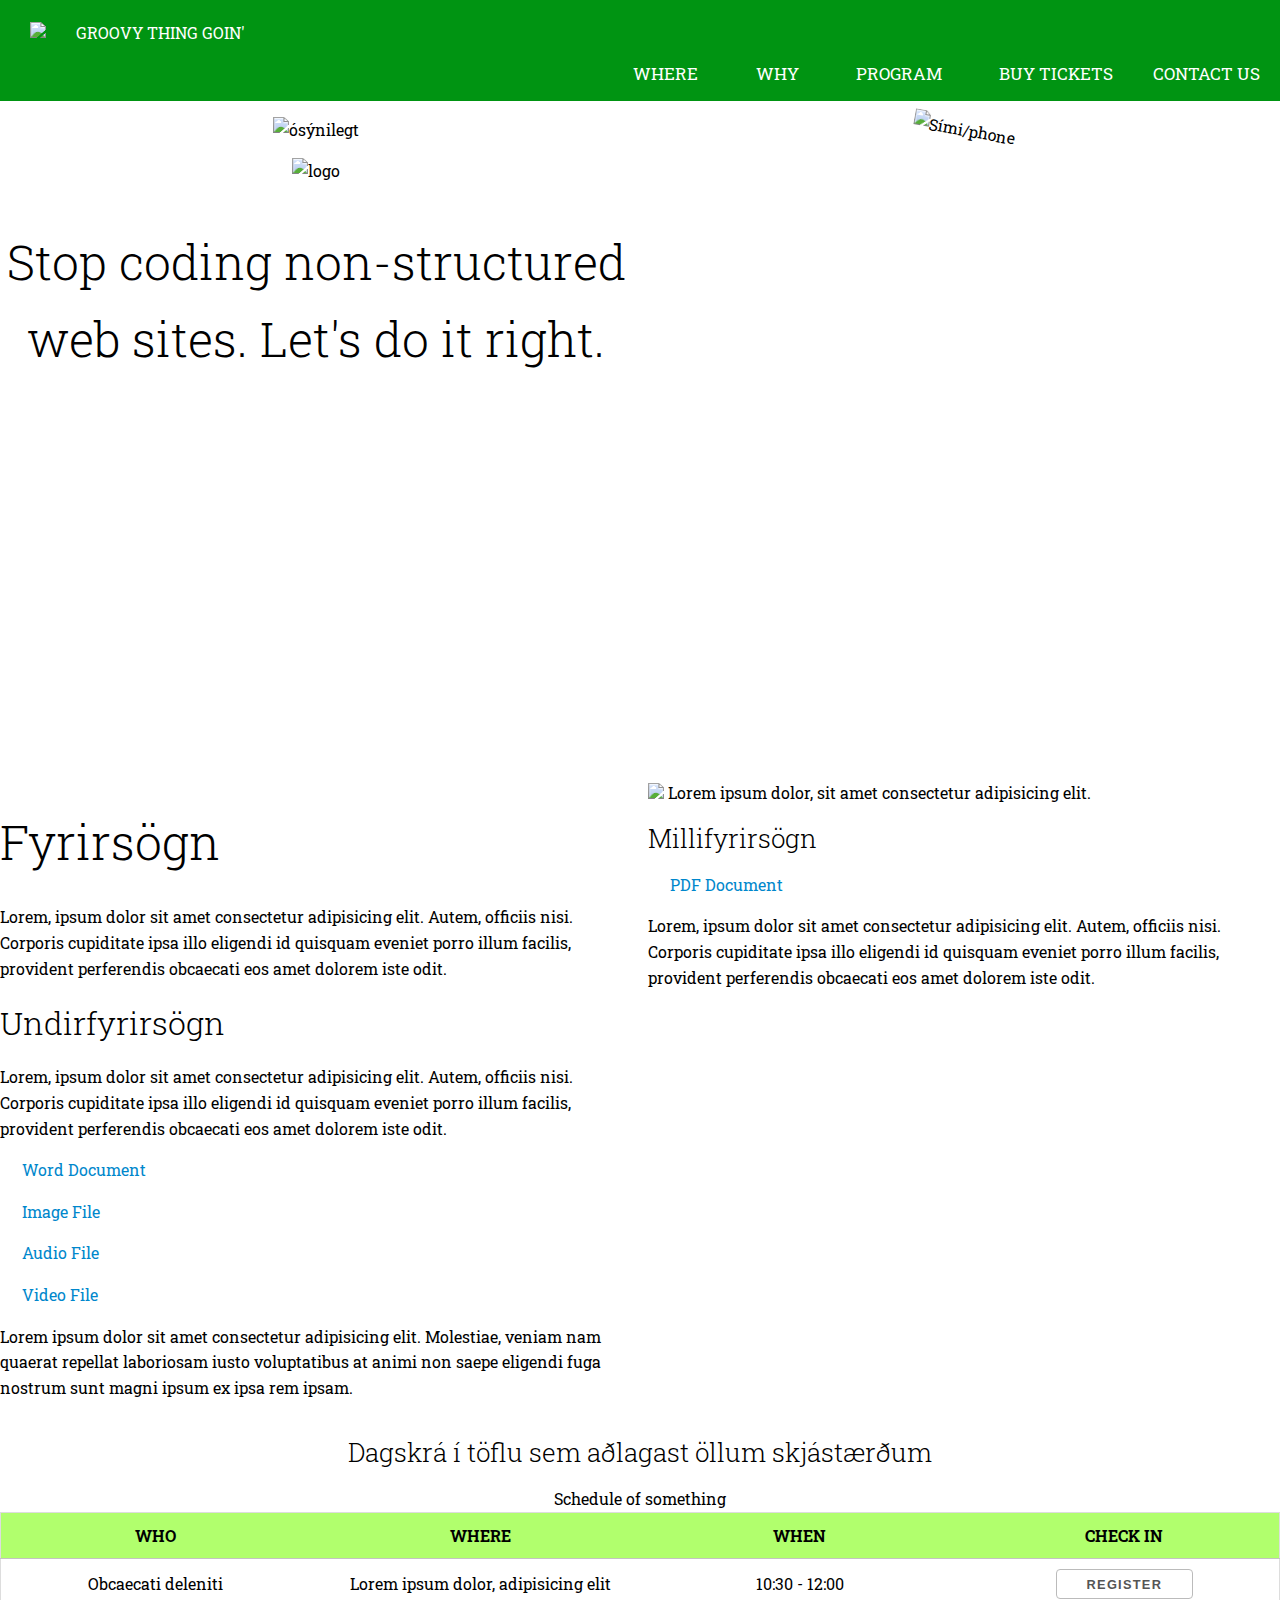
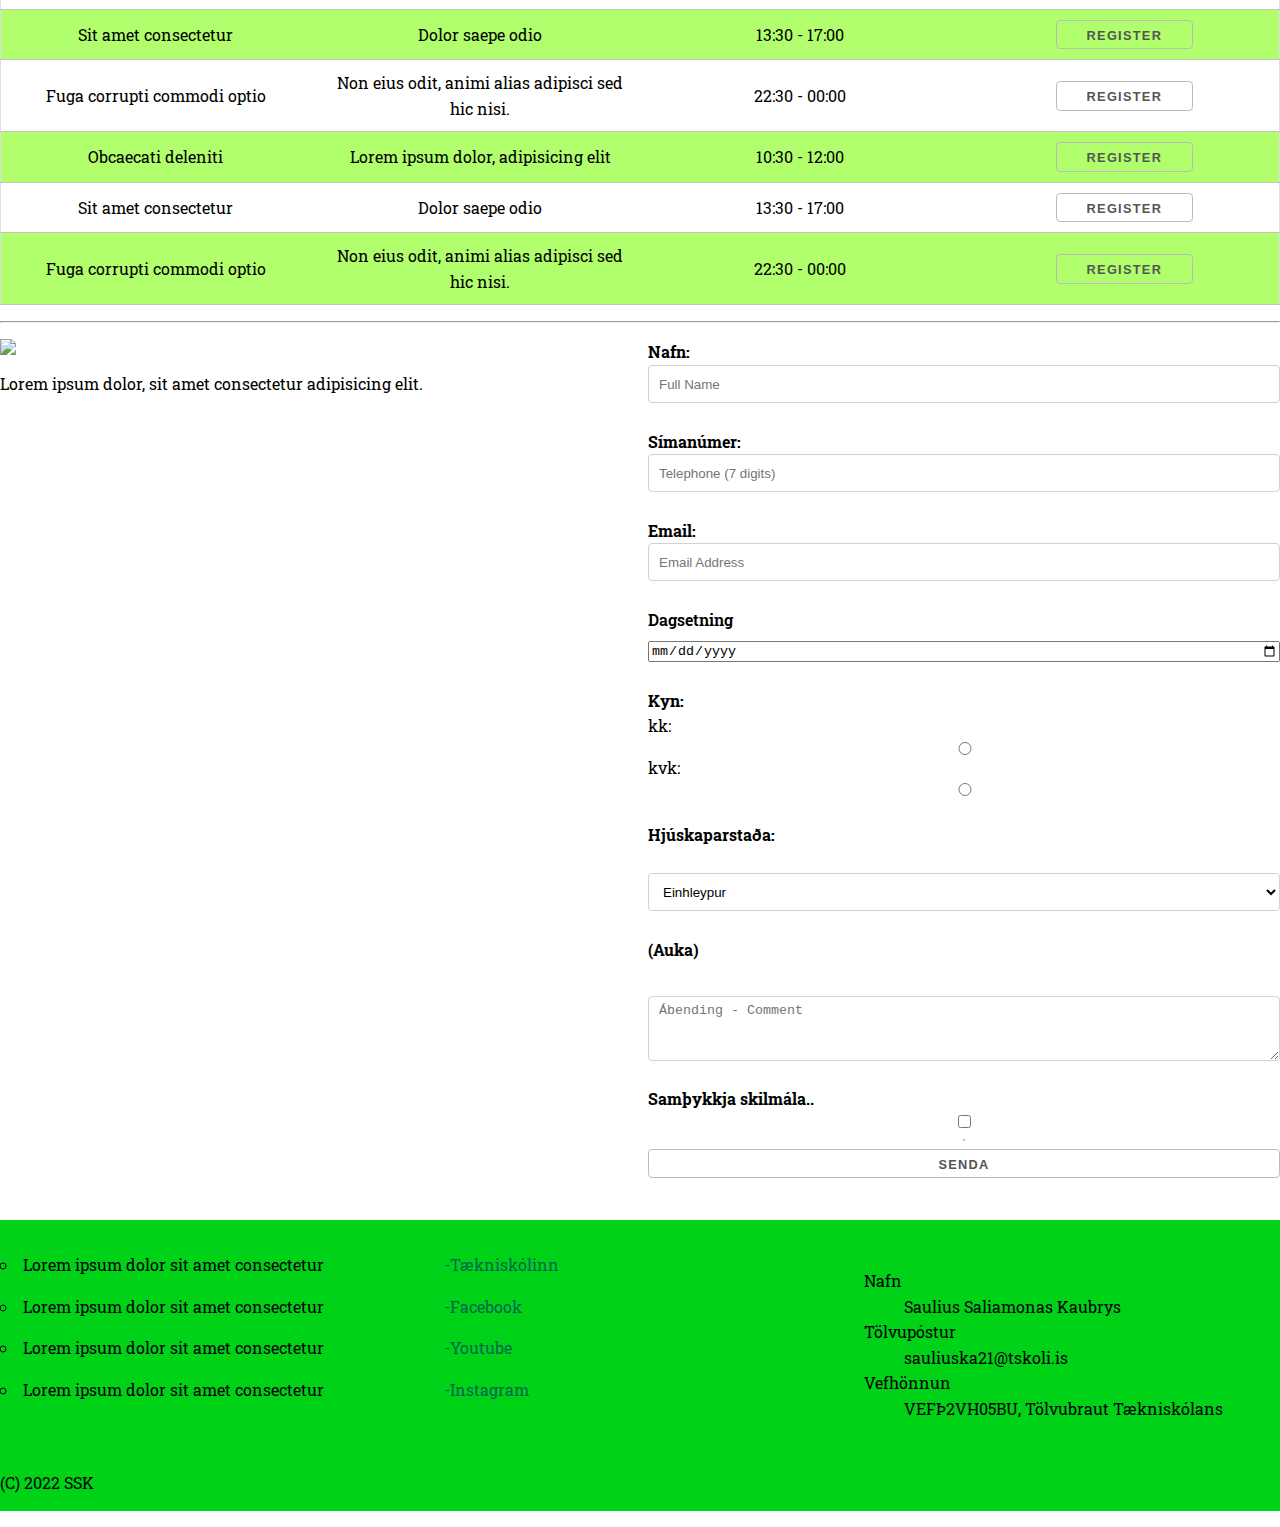
==== verk4/index.html @ db0e4b3b "Add files via upload" ====
<!--Verkefni_1-->
<!DOCTYPE html>
<html lang="is">
<head>
    <meta charset="UTF-8">
    <meta http-equiv="X-UA-Compatible" content="IE=edge">
    <meta name="viewport" content="width=device-width, initial-scale=1.0">
    <meta name="description" content="CSS grind">
    <meta name="author" content="GJG">
    <title>Verkefni 4</title>
    <link rel="preconnect" href="https://fonts.gstatic.com">
    <link href="https://fonts.googleapis.com/css2?family=Roboto+Slab:wght@100;200;300;400;500;600;700;800;900&display=swap" rel="stylesheet">
    <link rel="stylesheet" href="CSS/Base.css">
    <link rel="stylesheet" href="CSS/Grid.css">
    <link rel="stylesheet" href="CSS/Styles.css">
    <link rel="stylesheet" href="CSS/Icons.css">
    <link rel="stylesheet" href="CSS/Attributes.css">
    <link rel="stylesheet" href="copycss.css">

    

    <!-- stílsíður sem við eigum eftir að bæta við-->
    <!--link rel="stylesheet" href="css/iconfont.css"-->
    <!--link rel="stylesheet" href="css/topmenu.css"-->
    <!--link rel="stylesheet" href="css/custom.css"-->
    <!--Allar stílsíðurnar eru síðan þjappaðar í eina stílsíðu -->
    <!--link rel="stylesheet" href="css/styles.css"-->
    
    <link rel="icon" type="image/svg" href="images/rwd-icon.svg">
</head>
<body id="top">
  <nav class="fellilisti">
    <div id="logo"><img src="image/rwd-icon.svg"></div>
    <div class="groovy">GROOVY THING GOIN'</div>
    <label for="drop" class="toggle">&#9776;</label>
    <input type="checkbox" id="drop"/>
    <ul class="menu">
      <li><a href=""><span class="icon-home"></span> WHERE</a></li>
      <li><a href="https://www.youtube.com/"><span class="icon-happy"></span> WHY</a></li>
      <li><a href="https://www.facebook.com/"><span class="icon-display"></span> PROGRAM</a></li>
      <li><a href="https://www.w3schools.com/default.asp"><span class="icon-file-text"></span> BUY TICKETS</a></li>
      <li><a href="https://www.goodreads.com/quotes/tag/inspiration"><span class="icon-profile"></span> CONTACT US</a></li>  
      <!--<li><a href="https://theuselessweb.com/"><span class="icon-happy"></span> Skemmtileg síða</a></li> 
      <li><a href="https://ja.is/"><span class="icon-address-book"></span> Contacts</a></li>
      <li><a href="https://www.youtube.com/watch?v=dQw4w9WgXcQ"><span class="icon-youtube"></span> About me</a></li> -->
    </ul>
    </nav>
  <header class="container" id="top">
    <section class="col-2">
        <div class="centre col-1">
            <picture><img src="image/rwd-icon.svg" alt="ósýnilegt"></picture>
            <picture><img src="image/rwd-logo.svg" alt="logo"></picture>
            <h1>Stop coding non-structured web sites. Let's do it right.</h1>
            <!--<a class="button button-primary" href="http://vefhonnun.github.io">Do it yourself</a>-->
        </div>
        <div class="centre">
            <picture><img class="simi" src="image/mobile.png" alt="Sími/phone"></picture>
        </div>
    </section>
  </header>
  <main>
    <section style="background-image: url('image/values-bg.jpg');">
      <div class="container col-3 centre numbers">
        <div>
          <h1 class="circle container" >67%</h1>
          <h3>Purchase Increase</h3>
          <p>Percentage of users more likely to purchase<br> on mobile friendly site.</p>
        </div>
        <div>
          <h1 class="circle container">90%</h1>
          <h3>Multi-device Users</h3>
          <p>Most of the world accesses the internet<br> on multiple devices.</p>
        </div>
        <div>
          <h1 class="circle container">66%</h1>
          <h3>Sad Users</h3>
          <p>Percentage of users that are frustrated<br> with page load times.</p>
        </div>
    </div>
    </section>
    <section class="container fela">
        <a class="button button-primary" href="http://gridbyexample.com">View Grid by example</a>
    </section>
    <section class="container col-2" id="letur">
      <div class=" ">
        <article>
          <h1>Fyrirsögn</h1>
          <p>Lorem, ipsum dolor sit amet consectetur adipisicing elit. Autem, officiis nisi. Corporis cupiditate ipsa illo eligendi id quisquam eveniet porro illum facilis, provident perferendis obcaecati eos amet dolorem iste odit.</p>
          <h2>Undirfyrirsögn</h2>
          <p>Lorem, ipsum dolor sit amet consectetur adipisicing elit. Autem, officiis nisi. Corporis cupiditate ipsa illo eligendi id quisquam eveniet porro illum facilis, provident perferendis obcaecati eos amet dolorem iste odit.</p>
        </article>
        <article class="fela">
          <h3>Millifyrirsögn</h3>
          <p>Lorem, ipsum dolor sit amet consectetur adipisicing elit. Autem, officiis nisi. Corporis cupiditate ipsa illo eligendi id quisquam eveniet porro illum facilis, provident perferendis obcaecati eos amet dolorem iste odit.</p>  
          <h4>Áherslutexti</h4>
          <p>Lorem, ipsum dolor sit amet consectetur adipisicing elit. Autem, officiis nisi. Corporis cupiditate ipsa illo eligendi id quisquam eveniet porro illum facilis, provident perferendis obcaecati eos amet dolorem iste odit.</p>
          <h5>Undirmálstexti. Lorem ipsum dolor sit amet consectetur adipisicing elit. Facilis est, reprehenderit labore rerum ratione aliquid illum! Officia nisi esse dolor quis sed porro, amet doloribus, qui odio quas voluptatibus blanditiis.</h5>
          <h6>Neðamálstexti. Lorem ipsum dolor sit amet, consectetur adipisicing elit. Nihil eveniet minima porro numquam eligendi totam nulla voluptate odit facere aut quo iste veniam, impedit non quisquam cupiditate, earum architecto quas!</h6>  
        </article>
        <div class="attributes">
            <ul>
              <li><a href="attributes/loremipsum.doc">Word Document</a></li>
              <li><a href="attributes/bugatti.jpg">Image File</a></li>
              <li><a href="attributes/fart-with-reverb.mp3">Audio File</a></li>
              <li><a href="attributes/skyfalling.mp4">Video File</a></li>
            </ul>
        </div>
        <article>
            <p>Lorem ipsum dolor sit amet consectetur adipisicing elit. Molestiae, veniam nam quaerat repellat laboriosam iusto voluptatibus at animi non saepe eligendi fuga nostrum sunt magni ipsum ex ipsa rem ipsam.</p>
        </article>
      </div>
      <div class=" ">
        <figure>
          <img src="image/placeholder2.png">
          <caption>Lorem ipsum dolor, sit amet consectetur adipisicing elit.</caption>
        </figure>
        <article>
          <h3>Millifyrirsögn</h3>
          <div class="attributes">
            <ul class="">
                <li><a href="attributes/WikiLeaks.pdf">PDF Document</a></li>
                <li><p> Lorem, ipsum dolor sit amet consectetur adipisicing elit. Autem, officiis nisi. Corporis cupiditate ipsa illo eligendi id quisquam eveniet porro illum facilis, provident perferendis obcaecati eos amet dolorem iste odit.</p>  </li>
            </ul>
          </div>
        </article>
        <article class="fela">
          <h4>Áherslutexti</h4>
          <p>Lorem, ipsum dolor sit amet consectetur adipisicing elit. Autem, officiis nisi. Corporis cupiditate ipsa illo eligendi id quisquam eveniet porro illum facilis, provident perferendis obcaecati eos amet dolorem iste odit.</p>
        </article>
        <article class="fela">
          <h5>Undirmálstexti. Lorem ipsum dolor sit amet consectetur adipisicing elit. Facilis est, reprehenderit labore rerum ratione aliquid illum! Officia nisi esse dolor quis sed porro, amet doloribus, qui odio quas voluptatibus blanditiis.</h5>
        <h6>Neðamálstexti. Lorem ipsum dolor sit amet, consectetur adipisicing elit. Nihil eveniet minima porro numquam eligendi totam nulla voluptate odit facere aut quo iste veniam, impedit non quisquam cupiditate, earum architecto quas!</h6>
        </article>
      </div>
    </section>
    <section class=" container">
      <h3 class="centre">Dagskrá í töflu sem aðlagast öllum skjástærðum</h3>
      <div class=" ">
        <table class="tafla">
          <caption>Schedule of something</caption>
          <thead>
            <tr> 
              <th scope="col">WHO</th>
              <th scope="col">WHERE</th>
              <th scope="col">WHEN</th>
              <th scope="col">CHECK IN</th>
            </tr>
          </thead>
          <tbody>
            <tr>
              <td data-label="WHO">Obcaecati deleniti</td>
              <td data-label="WHERE">Lorem ipsum dolor, adipisicing elit</td>
              <td data-label="WHEN">10:30 - 12:00</td>
              <td data-label="CHECK IN"><button>Register</button></td>
            </tr>
            <tr>
              <td data-label="WHO">Sit amet consectetur</td>
              <td data-label="WHERE">Dolor saepe odio</td>
              <td data-label="WHEN">13:30 - 17:00</td>
              <td data-label="CHECK IN"><button>Register</button></td>
            </tr>
            <tr>
              <td data-label="WHO">Fuga corrupti commodi optio</td>
              <td data-label="WHERE">Non eius odit, animi alias adipisci sed hic nisi.</td>
              <td data-label="WHEN">22:30 - 00:00</td>
              <td data-label="CHECK IN"><button>Register</button></td>
            </tr>
            <tr>
              <td data-label="WHO">Obcaecati deleniti</td>
              <td data-label="WHERE">Lorem ipsum dolor, adipisicing elit</td>
              <td data-label="WHEN">10:30 - 12:00</td>
              <td data-label="CHECK IN"><button>Register</button></td>
            </tr>
            <tr>
              <td data-label="WHO">Sit amet consectetur</td>
              <td data-label="WHERE">Dolor saepe odio</td>
              <td data-label="WHEN">13:30 - 17:00</td>
              <td data-label="CHECK IN"><button>Register</button></td>
            </tr>
            <tr>
              <td data-label="WHO">Fuga corrupti commodi optio</td>
              <td data-label="WHERE">Non eius odit, animi alias adipisci sed hic nisi.</td>
              <td data-label="WHEN">22:30 - 00:00</td>
              <td data-label="CHECK IN"><button>Register</button></td>
            </tr>
          </tbody>
        </table>
      </div>
    </section>
  </main>
  <hr>
  <section class="container col-2">
    <div class="">
        <figure class="col-1 ">
        <img src="image/placeholder2.png">
        <caption>Lorem ipsum dolor, sit amet consectetur adipisicing elit.</caption>
        </figure>
    </div>
    <form>
        <Strong>Nafn:</Strong> 
        <input type="text" name="nafn" placeholder="Full Name" pattern="[a-zA-Z]*" title="Sláðu inn bara bókstafi" required > <br>
        <strong>Símanúmer:</strong>
        <input type="number" name="gsm" placeholder="Telephone (7 digits)" max="7" title="Sláðu inn 7 stafa símanúmer" required="required" > <br>
        <strong>Email:</strong>
        <input type="email" name="email" placeholder="Email Address" pattern="" required><br>
        <label for="date">Dagsetning</label>
        <input type="date">
        <br>
        <strong>Kyn:</strong>
        kk:<input type="radio" name="Kyn" value="kk">
        kvk:<input type="radio" name="Kyn" value="kvk">
        <br>
        <strong>Hjúskaparstaða:</strong> <br>
        <select name="Hjúskaparstaða">
        <option value="einhleypur">Einhleypur</option>
        <option value="sambýlismaður">Sambýlismaður</option>
        <option value="Trúlofuð/lofaður">Trúlofuð/lofaður</option>
        <option value="Giftur/Gift">Giftur/Gift</option>
        <option value="Aðskilin">Aðskilin</option>
        <option value="Skilnaður/slit">Skilnaður/slit</option>
        <option value="Annað hjónaband">Annað hjónaband</option>
        </select>
        <br>
        <strong>(Auka)</strong>
        <label for="comment"></label><br>
        <textarea name="comment" size="50" placeholder="Ábending - Comment"></textarea><br>
        <strong>Samþykkja skilmála..</strong><input type="checkbox" name="hobby" value="Samþykki" required>
        <hr>
        <input type="submit" value="SENDA"> <br>
    </form> 	
  </section>
  <div class="container centre fela">
    <img src="image/rwd-logo.svg" width="100">
    <p><a href=#top class="button">Efst á síðu</a></p>
  </div>
  <section class="bottom ">
  <footer class="container col-3">
    <div>
        <ul>
          <li>Lorem ipsum dolor sit amet consectetur</li>
          <li>Lorem ipsum dolor sit amet consectetur</li>
          <li>Lorem ipsum dolor sit amet consectetur</li>
          <li>Lorem ipsum dolor sit amet consectetur</li>
        </ul>
    </div>
    <div class="">
      <ul class="socialbuttons">
        <li><a href="https://tskoli.is/" target="_blank"><span class="icon-chrome" ></span>-Tækniskólinn</a></li>
        <li><a href="https://www.facebook.com/tskoli.is" target="_blank"><span class="icon-facebook2"></span>-Facebook</a></li>
        <li><a href="https://www.youtube.com/channel/UCLrx6x7q4FEoIRAcQZ6UpFA/videos" target="_blank"><span class="icon-youtube"></span>-Youtube</a></li>
        <li><a href="https://www.instagram.com/tskoli.is/" target="_blank"><span class="icon-instagram"></span>-Instagram</a></li>
      </ul>
    </div>
    <div class="fela">
        <div class="socialbuttons col-5 fela">
           <a href="https://www.youtube.com/channel/UCLrx6x7q4FEoIRAcQZ6UpFA/videos" target="_blank"><span class="icon-youtube"></span></a>
           <a href="https://goo.gl/maps/noMQYNShoGcZPyn29" target="_blank"><span class="icon-compass"></span></a>
           <a href="https://www.facebook.com/tskoli.is" target="_blank"><span class="icon-facebook2"></span></a>
           <a href="https://www.instagram.com/tskoli.is/" target="_blank"><span class="icon-instagram"></span></a>
           <a href="https://tskoli.is/" target="_blank"><span class="icon-chrome" ></span></a>
        </div>
    </div>
    <div>
      <dl>
        <dt>Nafn</dt>
          <dd>Saulius Saliamonas Kaubrys</dd>
        <dt>Tölvupóstur</dt>
          <dd>sauliuska21@tskoli.is</dd>
        <dt>Vefhönnun</dt>
          <dd>VEFÞ2VH05BU, Tölvubraut Tækniskólans</dd>
      </dl>
    </div>
    <div class="">
      <dl>
        (C) 2022 SSK
      </dl>
    </div>
  </footer>
</section>
</body>
</html>
---- verk4/copycss.css ----
html{scroll-behavior:smooth}
body{margin:0;font-size:1em;line-height:1.6;font-weight:400;font-family:'Roboto Slab',serif;color:#222}
h1,h2,h3{font-weight:300;margin:.5em 0}
h4,h5,h6{font-weight:700}
h1{font-size:2em;line-height:1.6}
h2{font-size:1.6em;line-height:1.6}
h3{font-size:1.3em;line-height:1.6}
.centre{text-align:center}
.right{text-align:right}
.justify{text-align:justify}
a{color:#06664e}
a:hover,a:visited{color:#0fa0ce}
.button,button,input[type=button],input[type=reset],input[type=submit]{display:inline-block;height:2.3em;padding:2px 30px;color:#555;text-align:center;font-size:.8em;font-weight:600;line-height:2em;letter-spacing:.1em;text-transform:uppercase;text-decoration:none;white-space:nowrap;background-color:transparent;border-radius:4px;border:1px solid #bbb;cursor:pointer;box-sizing:border-box}
.button:focus,.button:hover,button:focus,button:hover,input[type=button]:focus,input[type=button]:hover,input[type=reset]:focus,input[type=reset]:hover,input[type=submit]:focus,input[type=submit]:hover{color:#333;border-color:#888;outline:0}
.button.button-primary,button.button-primary,input[type=button].button-primary,input[type=reset].button-primary,input[type=submit].button-primary{color:#fff;background-color:#06664e;border-color:#06664e}
.button.button-primary:focus,.button.button-primary:hover,button.button-primary:focus,button.button-primary:hover,input[type=button].button-primary:focus,input[type=button].button-primary:hover,input[type=reset].button-primary:focus,input[type=reset].button-primary:hover,input[type=submit].button-primary:focus,input[type=submit].button-primary:hover{color:#fff;background-color:#1eaedb;border-color:#1eaedb}
input[type=email],input[type=number],input[type=password],input[type=search],input[type=tel],input[type=text],input[type=url],select,textarea{height:38px;padding:6px 10px;background-color:#fff;border:1px solid #d1d1d1;border-radius:4px;box-shadow:none;box-sizing:border-box}
input[type=email],input[type=number],input[type=password],input[type=search],input[type=tel],input[type=text],input[type=url],textarea{-webkit-appearance:none;-moz-appearance:none;appearance:none}
textarea{min-height:65px;padding-top:6px;padding-bottom:6px}
input[type=email]:focus,input[type=number]:focus,input[type=password]:focus,input[type=search]:focus,input[type=tel]:focus,input[type=text]:focus,input[type=url]:focus,select:focus,textarea:focus{border:1px solid #007ca1;outline:0}
label,legend{display:block;margin-bottom:.5em;font-weight:600}
fieldset{padding:0;border-width:0}
input[type=checkbox],input[type=radio]{display:inline}
label>.label-body{display:inline-block;margin-left:.5em;font-weight:400}
ul{list-style:circle inside}
ol{list-style:decimal inside}
ol,ul{padding-left:0;margin-top:0}
ol ol,ol ul,ul ol,ul ul{margin:1em 0 1em 3em}
li{margin-bottom:1em}
code{padding:.2em .5em;margin:0 .2em;font-size:90%;white-space:nowrap;background:#f1f1f1;border:1px solid #e1e1e1;border-radius:4px}
pre>code{display:block;padding:1em 1em;white-space:pre}
table{border-collapse:collapse}
td,th{padding:12px 15px;text-align:left;border-bottom:1px solid #c4c3c3}
td:first-child,th:first-child{padding-left:0}
td:last-child,th:last-child{padding-right:0}
img{max-width:100%;height:auto}
figure{margin:0}
@media screen and (min-width:48em){
h1{font-size:3em;line-height:1.6;margin:.5em 0}
h2{font-size:2em;line-height:1.6;margin-bottom:.5em}
h3{font-size:1.6em;line-height:1.6}
}
.col-1,.col-2,.col-3,.col-4,.col-5,.col-6{display:grid;grid-template-columns:1fr;row-gap:1em}
.container{padding:1em}
.rammi{margin:1em 0}
.rammi div{border:1px dotted;text-align:center}
@media screen and (min-width:37.5em){
.col-2,.col-4{display:grid;grid-template-columns:1fr 1fr;grid-gap:1em}
.col-3,.col-5,.col-6{grid-template-columns:1fr 1fr 1fr;grid-gap:1em}
}
@media screen and (min-width:48em){
.col-4{grid-template-columns:repeat(4,1fr)}
.col-5{grid-template-columns:repeat(5,1fr)}
.col-6{grid-template-columns:repeat(6,1fr)}
}
@media screen and (min-width:60em){
.container{max-width:60em;margin:1em auto;padding:0}
}
@media (min-width:80em){
.container{max-width:80em}
}
.col-1f,.col-2f,.col-3f,.col-4f,.col-5f,.col-6f{display:grid;row-gap:1em}
.col-1f{grid-template-columns:1fr}
.col-2f{grid-template-columns:repeat(2,1fr)}
.col-3f{grid-template-columns:repeat(3,1fr)}
.col-4f{grid-template-columns:repeat(4,1fr)}
.col-5f{grid-template-columns:repeat(5,1fr)}
.col-6f{grid-template-columns:repeat(6,1fr)}
@media screen and (min-width:48em){
.col-2f,.col-3f,.col-4f,.col-5f,.col-6f{grid-gap:1em}
}
:root{--body:color:white;--active:color:black;--hover:color:black;--fela:none}
.fela{display:none}
.bottom{padding-top:1em;background-color:#00d218}
.numbers{color:#fff}
.circle{width:120px;line-height:120px;border-radius:50%;text-align:center;border:3px solid #fff}
.simi{transform:rotate(10deg)}
.groovy{color:#fff;display:block;text-align:left;padding-top:20px;padding-left:15px}
.socialbuttons{list-style:none;margin:0;padding:0}
.socialbuttons a{text-decoration:none}
.socialbuttons .icon-youtube{color:red}
.socialbuttons .icon-compass{color:#000}
.socialbuttons .icon-facebook2{color:#00f}
.socialbuttons .icon-instagram{color:#ff4500}
.socialbuttons .icon-chrome{color:#000}
body{color:var(--body)}
.fellilisti li a{color:#fff}
.fellilisti label{display:var(--fela)}
#drop{display:var(--fela)}
#mainlogo{padding-top:5em;padding-bottom:0}
form{display:flex;flex-direction:column}
table{border:1px solid #fff;border-collapse:collapse;margin:0;padding:0;table-layout:fixed;width:100%}
table tr{border:1px solid #ddd;padding:.35em}
table td,table th{padding:.625em;text-align:center}
table tr:nth-child(even){background-color:#b1ff6d}
table thead{background-color:#b1ff6d}
@media screen and (max-width:600px){
table thead{border:var(--fela);clip:rect(0 0 0 0);height:1px;margin:-1px;overflow:hidden;padding:0;position:absolute;width:1px}
table tr{border-bottom:3px solid #ddd;display:block}
table td{border-bottom:1px solid #ddd;display:block;text-align:right}
table td::before{content:attr(data-label);float:left}
}
nav{margin:0;padding:0;background-color:#009412}
#logo{display:block;padding:0 30px;float:left;font-size:20px;line-height:60px}
nav:after{content:"";display:table;clear:both}
nav ul{float:right;padding:0;margin:0;list-style:var(--fela);position:relative}
nav ul li{float:left;margin:0}
nav a{display:block;padding:14px 20px;color:#fff;font-size:17px;text-decoration:var(--fela)}
nav a:hover{background-color:var(--hover)}
li>a:after{content:' +'}
li>a:only-child:after{content:''}
@media all and (max-width :768px){
#logo{display:block;padding:0;padding-top:6px;width:100%;text-align:center;float:var(--fela)}
nav{margin:0}
.fellilisti label{display:block}
.menu,.toggle+a{display:var(--fela)}
.toggle{display:block;background-color:#254441;padding:14px 20px;color:#fff;font-size:17px;text-decoration:var(--fela);border:var(--fela)}
.toggle:active{background-color:#000}
[id^=drop]:checked+ul{display:block}
nav ul li{display:block;width:100%}
nav a:hover{background-color:#000}
}
@media all and (max-width :330px){
nav ul li{display:block;width:94%}
}
.fellilisti ul li a:hover{background-color:#000}
@font-face{font-family:icomoon;src:url(fonts/icomoon.eot?qce388);src:url(fonts/icomoon.eot?qce388#iefix) format('embedded-opentype'),url(fonts/icomoon.ttf?qce388) format('truetype'),url(fonts/icomoon.woff?qce388) format('woff'),url(fonts/icomoon.svg?qce388#icomoon) format('svg');font-weight:400;font-style:normal;font-display:block}
[class*=" icon-"],[class^=icon-]{font-family:icomoon!important;speak:never;font-style:normal;font-weight:400;font-variant:normal;text-transform:none;line-height:1;-webkit-font-smoothing:antialiased;-moz-osx-font-smoothing:grayscale}
.icon-home:before{content:"\e900"}
.icon-file-text:before{content:"\e922"}
.icon-address-book:before{content:"\e944"}
.icon-compass:before{content:"\e949"}
.icon-display:before{content:"\e956"}
.icon-happy:before{content:"\e9df"}
.icon-facebook2:before{content:"\ea91"}
.icon-instagram:before{content:"\ea92"}
.icon-youtube:before{content:"\ea9d"}
.icon-chrome:before{content:"\ead9"}
a[href$=".pdf"]{background-image:url(https://s3-us-west-2.amazonaws.com/s.cdpn.io/29841/pdf.png)}
a[href$=".doc"]{background-image:url(https://s3-us-west-2.amazonaws.com/s.cdpn.io/29841/doc.png)}
a[href$=".jpg"]{background-image:url(https://s3-us-west-2.amazonaws.com/s.cdpn.io/29841/image.png)}
a[href$=".mp3"]{background-image:url(https://s3-us-west-2.amazonaws.com/s.cdpn.io/29841/audio.png)}
a[href$=".mp4"]{background-image:url(https://s3-us-west-2.amazonaws.com/s.cdpn.io/29841/video.png)}
.attributes ul{list-style:none;margin:0;padding:0}
.attributes a{background-position:0 50%;background-repeat:no-repeat;color:#0087cc;padding-left:22px;text-decoration:none}
.attributes a:hover{color:#ff7b29}
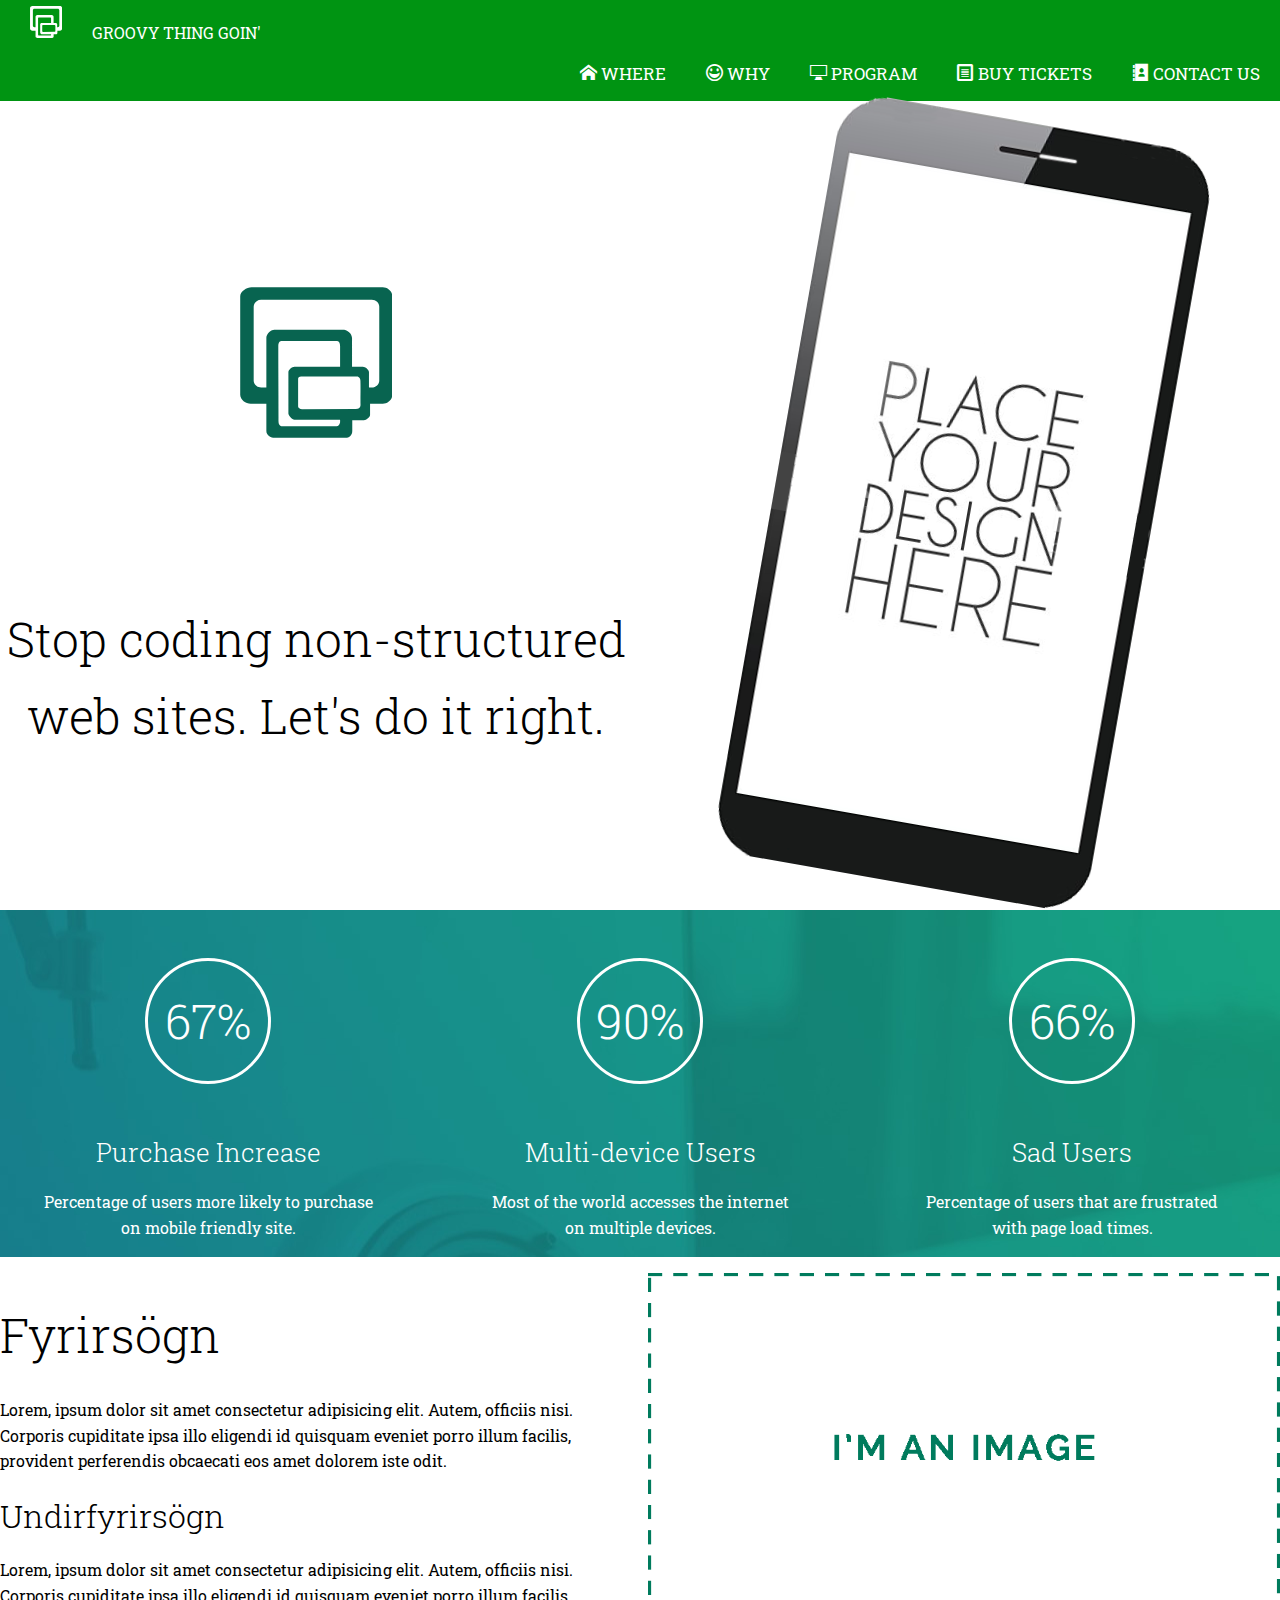
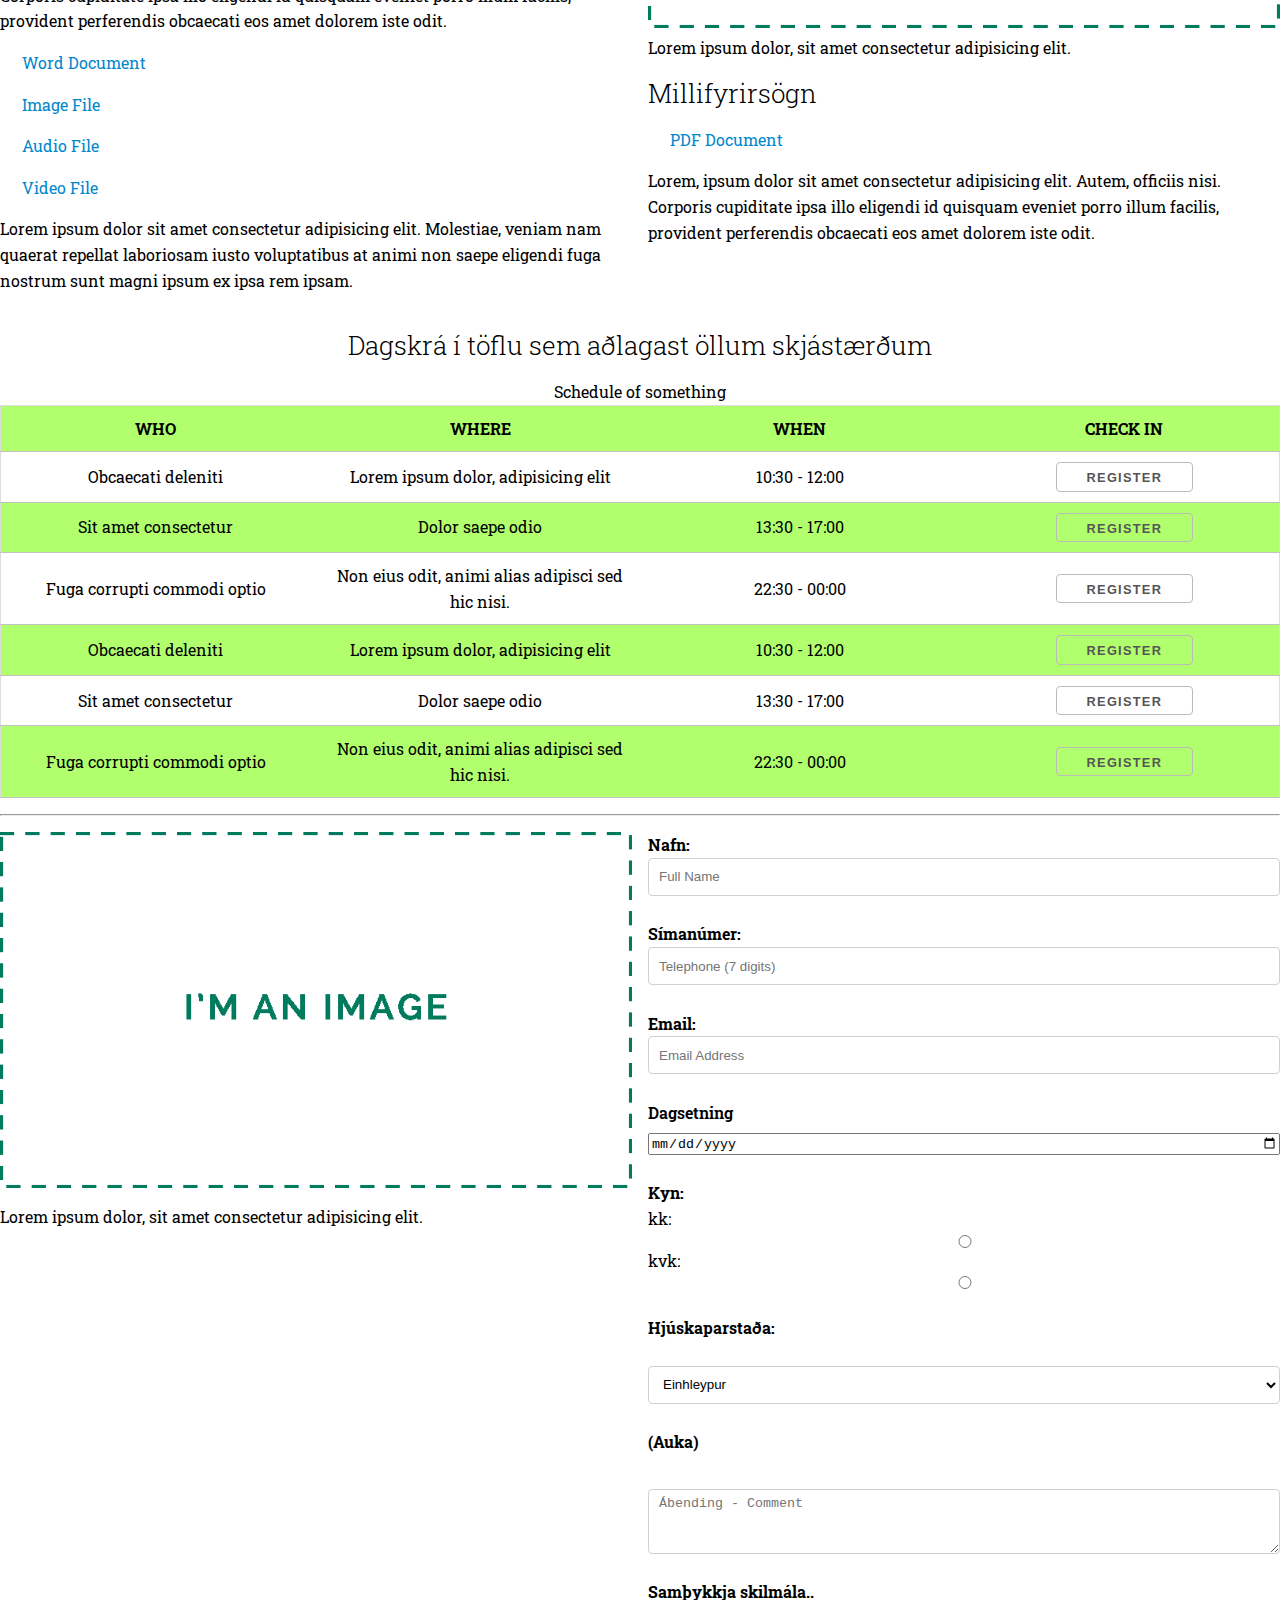
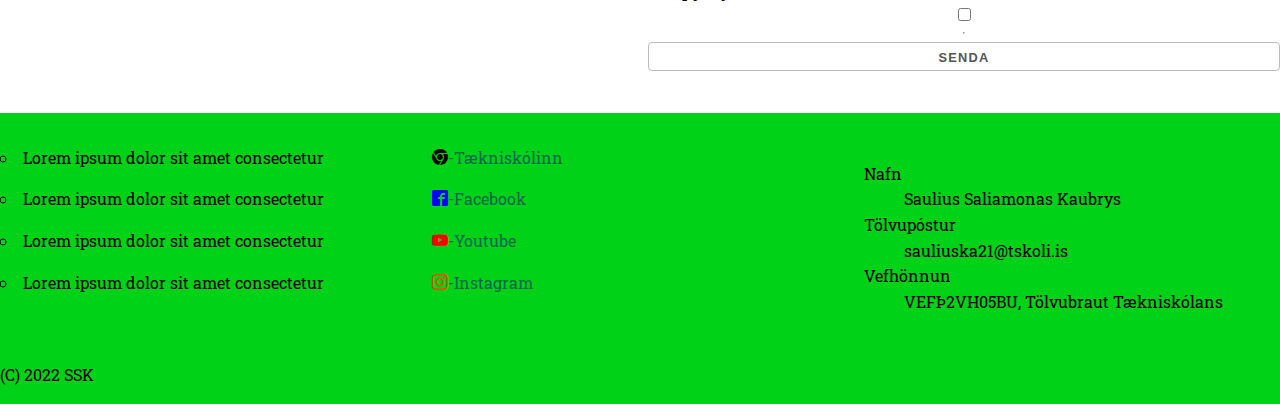
==== commit 0f6c9125: "Add files via upload" ====
--- a/verk4/index.html
+++ b/verk4/index.html
@@ -39,7 +39,7 @@
       <li><a href="https://www.youtube.com/"><span class="icon-happy"></span> WHY</a></li>
       <li><a href="https://www.facebook.com/"><span class="icon-display"></span> PROGRAM</a></li>
       <li><a href="https://www.w3schools.com/default.asp"><span class="icon-file-text"></span> BUY TICKETS</a></li>
-      <li><a href="https://www.goodreads.com/quotes/tag/inspiration"><span class="icon-profile"></span> CONTACT US</a></li>  
+      <li><a href="https://www.goodreads.com/quotes/tag/inspiration"><span class="icon-address-book"></span> CONTACT US</a></li>  
       <!--<li><a href="https://theuselessweb.com/"><span class="icon-happy"></span> Skemmtileg síða</a></li> 
       <li><a href="https://ja.is/"><span class="icon-address-book"></span> Contacts</a></li>
       <li><a href="https://www.youtube.com/watch?v=dQw4w9WgXcQ"><span class="icon-youtube"></span> About me</a></li> -->
